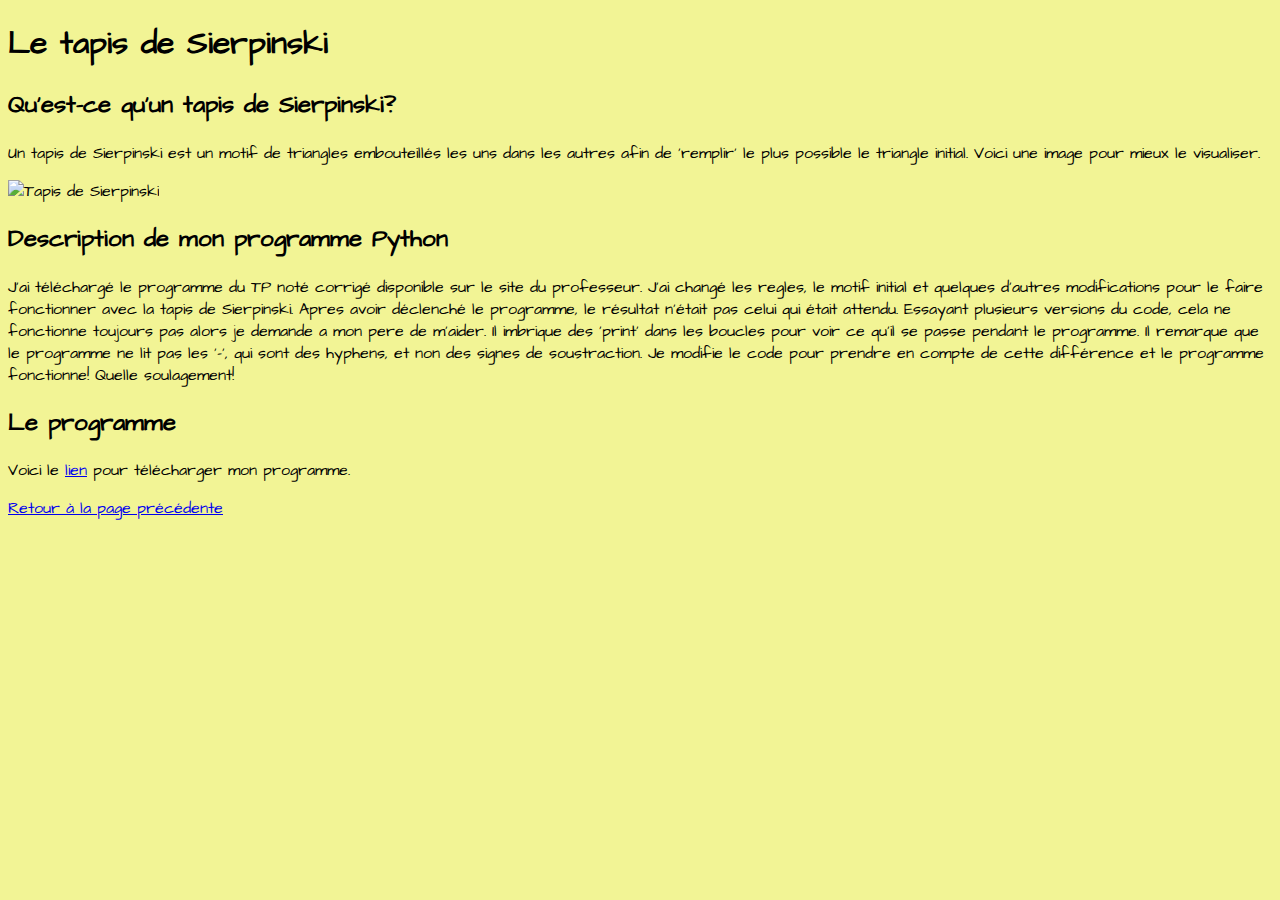
==== projets.html @ 985ae8c0 "Update projets.html" ====
<!DOCTYPE html>
<html>
  <head>
    <meta charset="utf-8">
    <link href="/style.css" rel="stylesheet" type="text/css">
    <link href="https://fonts.googleapis.com/css2?family=Architects+Daughter&display=swap" rel="stylesheet">
    <title> Sierpinski </title>
  </head>
  <body>
    <h1> Le tapis de Sierpinski </h1>
    <h2> Qu'est-ce qu'un tapis de Sierpinski? </h2>
    <p> Un tapis de Sierpinski est un motif de triangles embouteillés les uns dans les autres afin de 'remplir' le plus possible le triangle initial. Voici une image pour mieux le visualiser. </p>
    <img src="https://upload.wikimedia.org/wikipedia/commons/8/80/SierpinskiTriangle.svg" alt="Tapis de Sierpinski" width="200">
    <h2> Description de mon programme Python </h2>
    J'ai téléchargé le programme du TP noté corrigé disponible sur le site du professeur. 
    J'ai changé les regles, le motif initial et quelques d'autres modifications pour le faire fonctionner avec la tapis de Sierpinski. 
    Apres avoir déclenché le programme, le résultat n'était pas celui qui était attendu. Essayant plusieurs versions du code, cela ne fonctionne toujours pas alors je demande a mon pere de m'aider. 
    Il imbrique des 'print' dans les boucles pour voir ce qu'il se passe pendant le programme. Il remarque que le programme ne lit pas les '−', qui sont des hyphens, et non des signes de soustraction.
    Je modifie le code pour prendre en compte de cette différence et le programme fonctionne! Quelle soulagement! <p/>
    <h2> Le programme </h2> 
    <p> Voici le <a href="Lea Sucikova - Programme Sierpinski.py"> lien</a> pour télécharger mon programme. </p>
    <a href="index.html"> Retour à la page précédente </a> 
  </body>  
</html>
---- style.css ----
html {
  background-color: #F2F495;
  font-family: 'Architects Daughter', cursive;
}
p {
  color: black;
  }
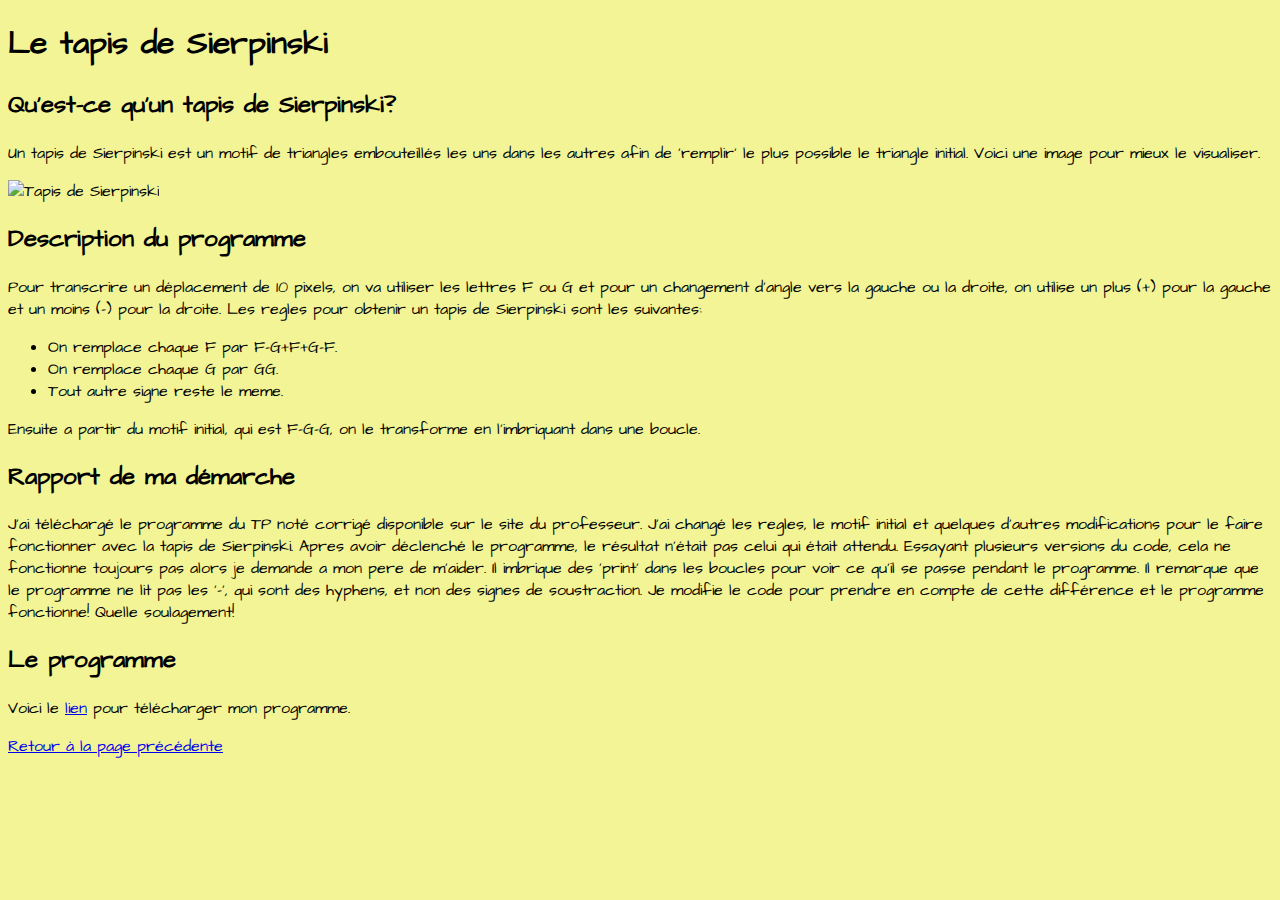
==== commit 8b22bdeb: "Update projets.html" ====
--- a/projets.html
+++ b/projets.html
@@ -11,8 +11,18 @@
     <h2> Qu'est-ce qu'un tapis de Sierpinski? </h2>
     <p> Un tapis de Sierpinski est un motif de triangles embouteillés les uns dans les autres afin de 'remplir' le plus possible le triangle initial. Voici une image pour mieux le visualiser. </p>
     <img src="https://upload.wikimedia.org/wikipedia/commons/8/80/SierpinskiTriangle.svg" alt="Tapis de Sierpinski" width="200">
-    <h2> Description de mon programme Python </h2>
-    J'ai téléchargé le programme du TP noté corrigé disponible sur le site du professeur. 
+    <h2> Description du programme </h2> 
+    <p> Pour transcrire un déplacement de 10 pixels, on va utiliser les lettres F ou G 
+      et pour un changement d'angle vers la gauche ou la droite, on utilise un plus (+) pour la gauche et un moins (-) pour la droite.  
+      Les regles pour obtenir un tapis de Sierpinski sont les suivantes: 
+      <ul>
+        <li> On remplace chaque F par F-G+F+G-F. </li>
+        <li> On remplace chaque G par GG. </li> 
+        <li> Tout autre signe reste le meme. </li>
+    </ul>
+    Ensuite a partir du motif initial, qui est F-G-G, on le transforme en l'imbriquant dans une boucle. </p>
+    <h2> Rapport de ma démarche </h2>
+    <p> J'ai téléchargé le programme du TP noté corrigé disponible sur le site du professeur. 
     J'ai changé les regles, le motif initial et quelques d'autres modifications pour le faire fonctionner avec la tapis de Sierpinski. 
     Apres avoir déclenché le programme, le résultat n'était pas celui qui était attendu. Essayant plusieurs versions du code, cela ne fonctionne toujours pas alors je demande a mon pere de m'aider. 
     Il imbrique des 'print' dans les boucles pour voir ce qu'il se passe pendant le programme. Il remarque que le programme ne lit pas les '−', qui sont des hyphens, et non des signes de soustraction.
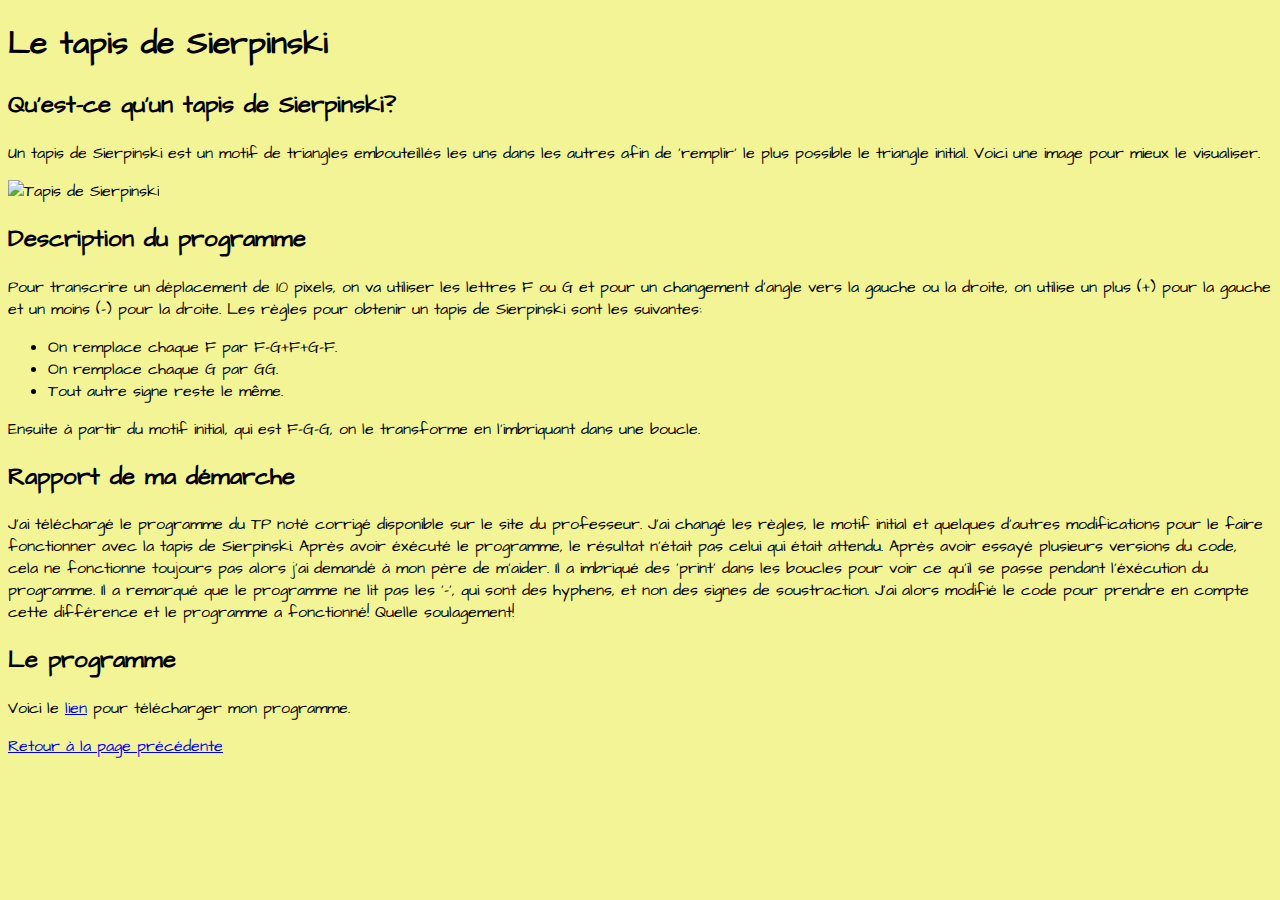
==== commit 8f03373b: "Update projets.html" ====
--- a/projets.html
+++ b/projets.html
@@ -14,19 +14,20 @@
     <h2> Description du programme </h2> 
     <p> Pour transcrire un déplacement de 10 pixels, on va utiliser les lettres F ou G 
       et pour un changement d'angle vers la gauche ou la droite, on utilise un plus (+) pour la gauche et un moins (-) pour la droite.  
-      Les regles pour obtenir un tapis de Sierpinski sont les suivantes: 
+      Les règles pour obtenir un tapis de Sierpinski sont les suivantes: 
       <ul>
         <li> On remplace chaque F par F-G+F+G-F. </li>
         <li> On remplace chaque G par GG. </li> 
-        <li> Tout autre signe reste le meme. </li>
+        <li> Tout autre signe reste le même. </li>
     </ul>
-    Ensuite a partir du motif initial, qui est F-G-G, on le transforme en l'imbriquant dans une boucle. </p>
+    Ensuite à partir du motif initial, qui est F-G-G, on le transforme en l'imbriquant dans une boucle. </p>
     <h2> Rapport de ma démarche </h2>
     <p> J'ai téléchargé le programme du TP noté corrigé disponible sur le site du professeur. 
-    J'ai changé les regles, le motif initial et quelques d'autres modifications pour le faire fonctionner avec la tapis de Sierpinski. 
-    Apres avoir déclenché le programme, le résultat n'était pas celui qui était attendu. Essayant plusieurs versions du code, cela ne fonctionne toujours pas alors je demande a mon pere de m'aider. 
-    Il imbrique des 'print' dans les boucles pour voir ce qu'il se passe pendant le programme. Il remarque que le programme ne lit pas les '−', qui sont des hyphens, et non des signes de soustraction.
-    Je modifie le code pour prendre en compte de cette différence et le programme fonctionne! Quelle soulagement! <p/>
+    J'ai changé les règles, le motif initial et quelques d'autres modifications pour le faire fonctionner avec la tapis de Sierpinski. 
+    Après avoir éxécuté le programme, le résultat n'était pas celui qui était attendu. Après avoir essayé plusieurs versions du code, 
+    cela ne fonctionne toujours pas alors j'ai demandé à mon père de m'aider. 
+    Il a imbriqué des 'print' dans les boucles pour voir ce qu'il se passe pendant l'éxécution du programme. Il a remarqué que le programme ne lit pas les '−', qui sont des hyphens, et non des signes de soustraction.
+    J'ai alors modifié le code pour prendre en compte cette différence et le programme a fonctionné! Quelle soulagement! <p/>
     <h2> Le programme </h2> 
     <p> Voici le <a href="Lea Sucikova - Programme Sierpinski.py"> lien</a> pour télécharger mon programme. </p>
     <a href="index.html"> Retour à la page précédente </a> 
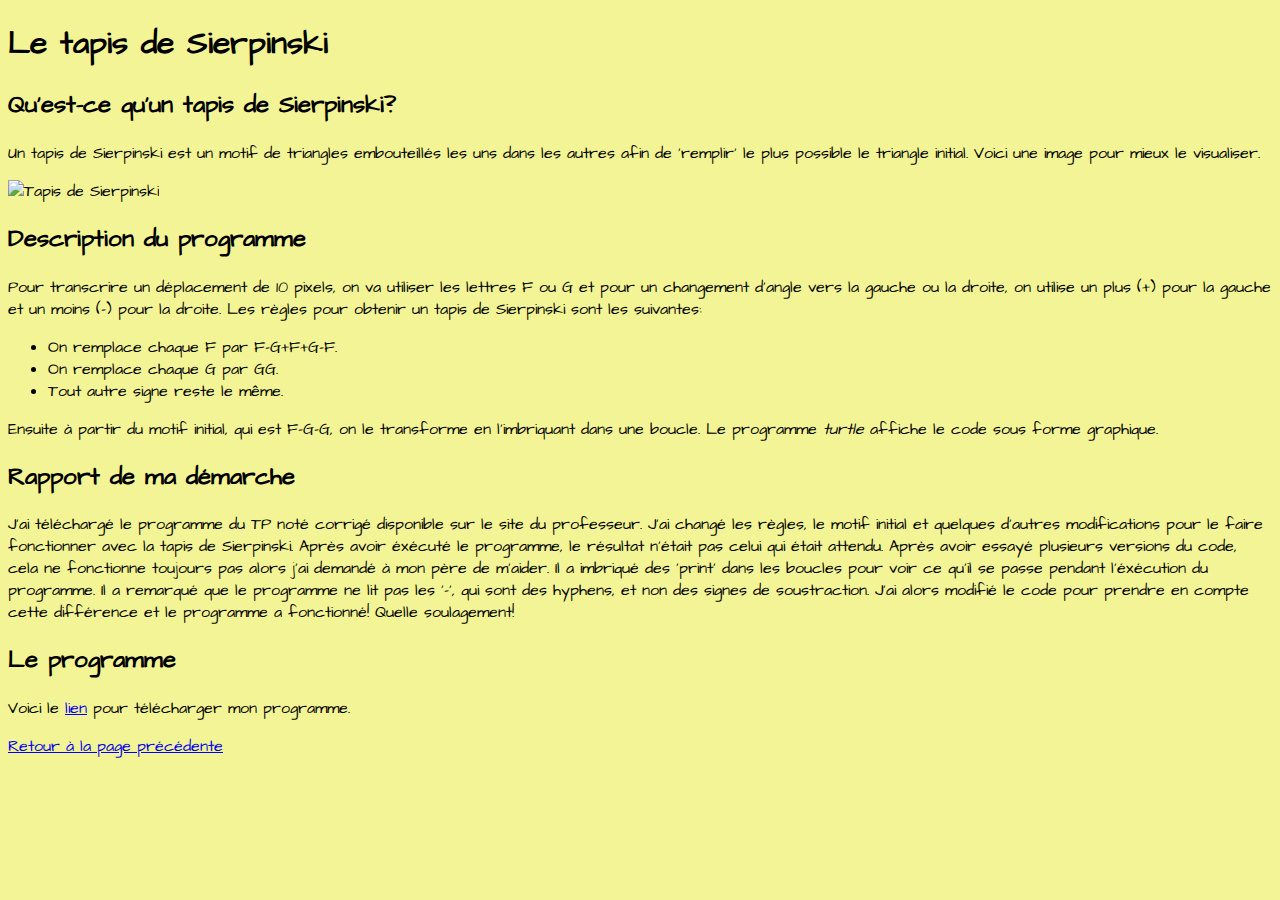
==== commit 159a9f0e: "Update projets.html" ====
--- a/projets.html
+++ b/projets.html
@@ -20,7 +20,7 @@
         <li> On remplace chaque G par GG. </li> 
         <li> Tout autre signe reste le même. </li>
     </ul>
-    Ensuite à partir du motif initial, qui est F-G-G, on le transforme en l'imbriquant dans une boucle. </p>
+    Ensuite à partir du motif initial, qui est F-G-G, on le transforme en l'imbriquant dans une boucle. Le programme <i>turtle</i> affiche le code sous forme graphique. </p>
     <h2> Rapport de ma démarche </h2>
     <p> J'ai téléchargé le programme du TP noté corrigé disponible sur le site du professeur. 
     J'ai changé les règles, le motif initial et quelques d'autres modifications pour le faire fonctionner avec la tapis de Sierpinski. 
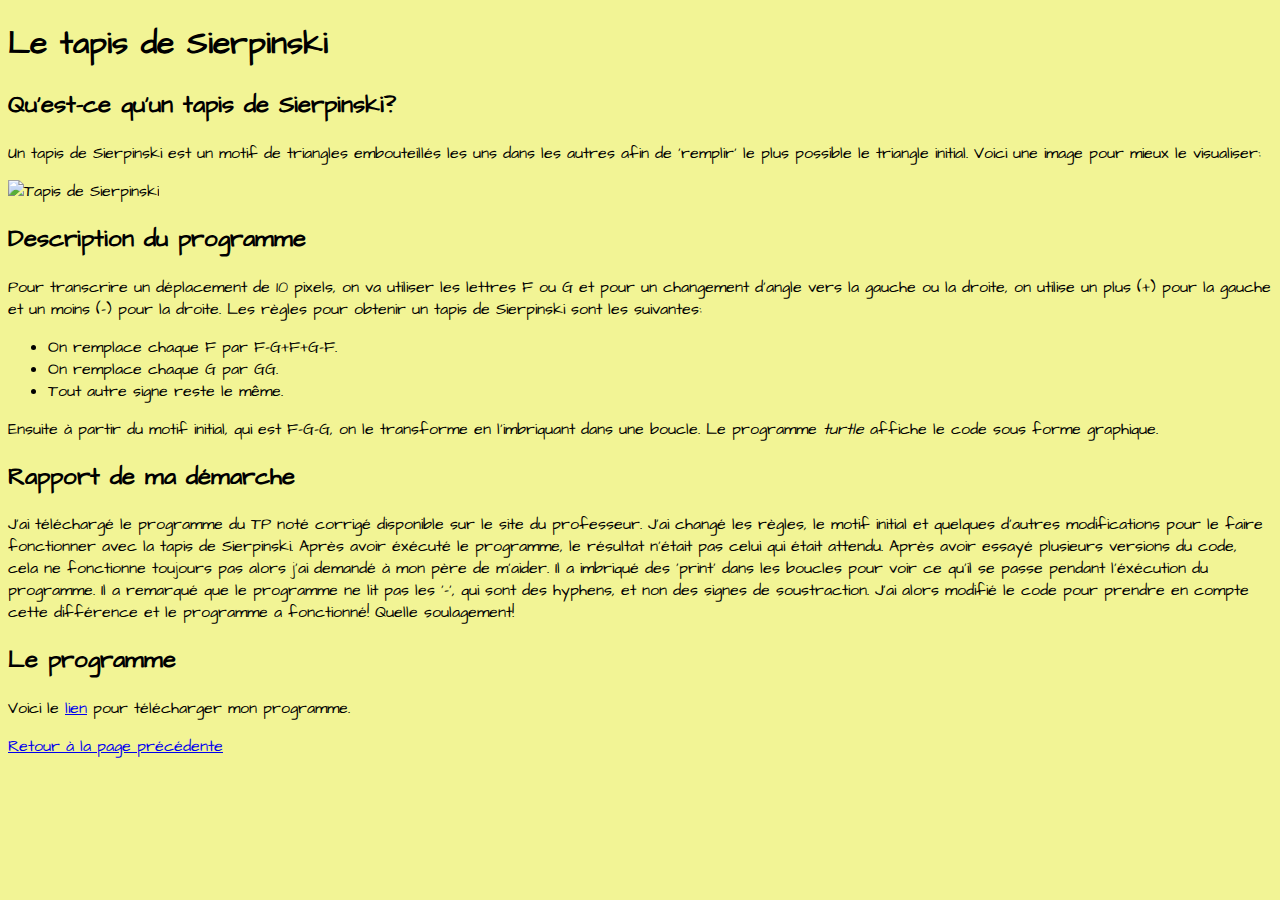
==== commit 16c8e53b: "Update projets.html" ====
--- a/projets.html
+++ b/projets.html
@@ -9,7 +9,7 @@
   <body>
     <h1> Le tapis de Sierpinski </h1>
     <h2> Qu'est-ce qu'un tapis de Sierpinski? </h2>
-    <p> Un tapis de Sierpinski est un motif de triangles embouteillés les uns dans les autres afin de 'remplir' le plus possible le triangle initial. Voici une image pour mieux le visualiser. </p>
+    <p> Un tapis de Sierpinski est un motif de triangles embouteillés les uns dans les autres afin de 'remplir' le plus possible le triangle initial. Voici une image pour mieux le visualiser: </p>
     <img src="https://upload.wikimedia.org/wikipedia/commons/8/80/SierpinskiTriangle.svg" alt="Tapis de Sierpinski" width="200">
     <h2> Description du programme </h2> 
     <p> Pour transcrire un déplacement de 10 pixels, on va utiliser les lettres F ou G 
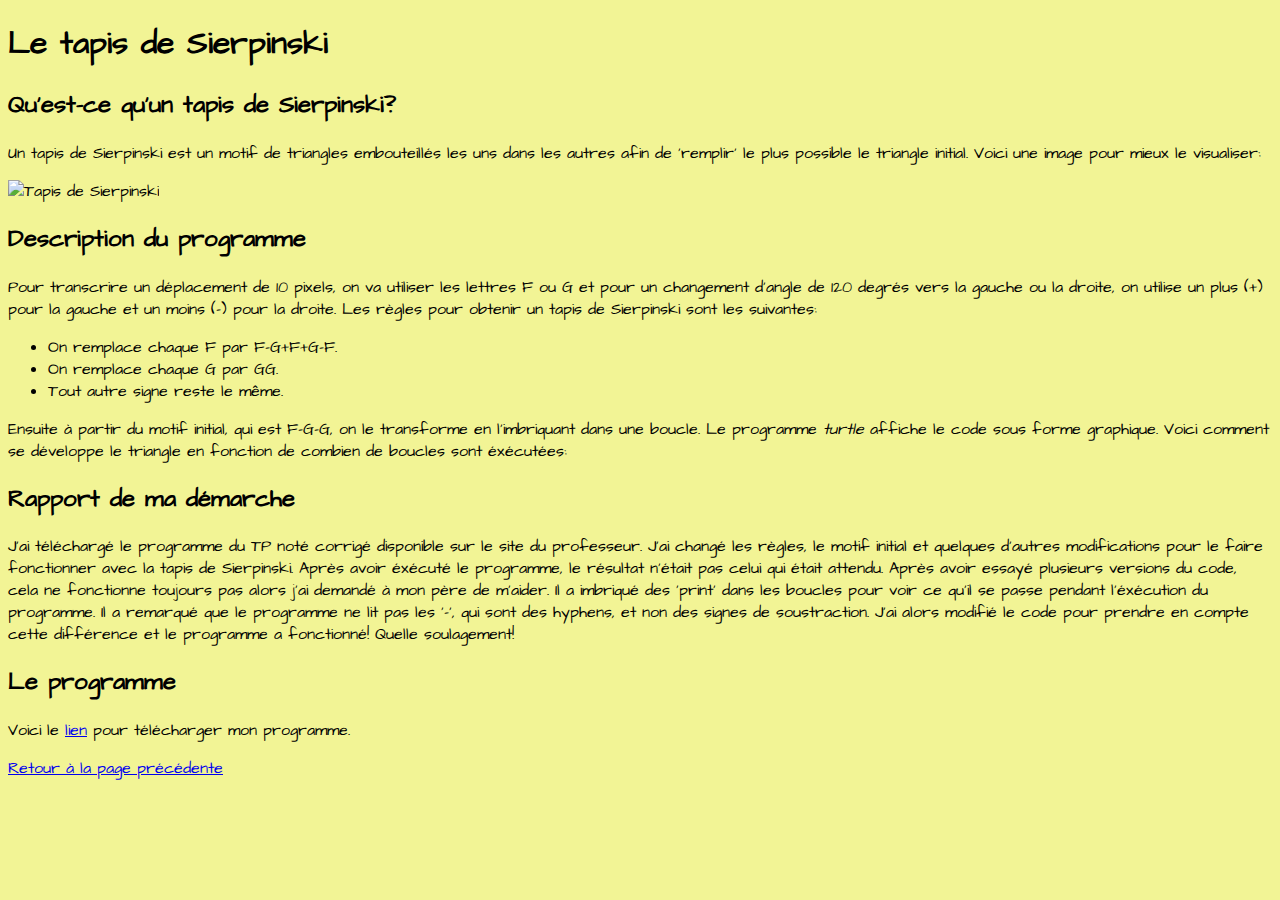
==== commit ac55cba8: "Update projets.html" ====
--- a/projets.html
+++ b/projets.html
@@ -13,14 +13,16 @@
     <img src="https://upload.wikimedia.org/wikipedia/commons/8/80/SierpinskiTriangle.svg" alt="Tapis de Sierpinski" width="200">
     <h2> Description du programme </h2> 
     <p> Pour transcrire un déplacement de 10 pixels, on va utiliser les lettres F ou G 
-      et pour un changement d'angle vers la gauche ou la droite, on utilise un plus (+) pour la gauche et un moins (-) pour la droite.  
+      et pour un changement d'angle de 120 degrés vers la gauche ou la droite, on utilise un plus (+) pour la gauche et un moins (-) pour la droite.  
       Les règles pour obtenir un tapis de Sierpinski sont les suivantes: 
       <ul>
         <li> On remplace chaque F par F-G+F+G-F. </li>
         <li> On remplace chaque G par GG. </li> 
         <li> Tout autre signe reste le même. </li>
     </ul>
-    Ensuite à partir du motif initial, qui est F-G-G, on le transforme en l'imbriquant dans une boucle. Le programme <i>turtle</i> affiche le code sous forme graphique. </p>
+    Ensuite à partir du motif initial, qui est F-G-G, on le transforme en l'imbriquant dans une boucle. Le programme <i>turtle</i> affiche le code sous forme graphique. 
+    Voici comment se développe le triangle en fonction de combien de boucles sont éxécutées:</p>
+    <link href="https://static-01.hindawi.com/articles/aans/volume-2013/560969/figures/560969.fig.001.jpg" alt="The Sierpinski triangle after nth iterations">
     <h2> Rapport de ma démarche </h2>
     <p> J'ai téléchargé le programme du TP noté corrigé disponible sur le site du professeur. 
     J'ai changé les règles, le motif initial et quelques d'autres modifications pour le faire fonctionner avec la tapis de Sierpinski. 
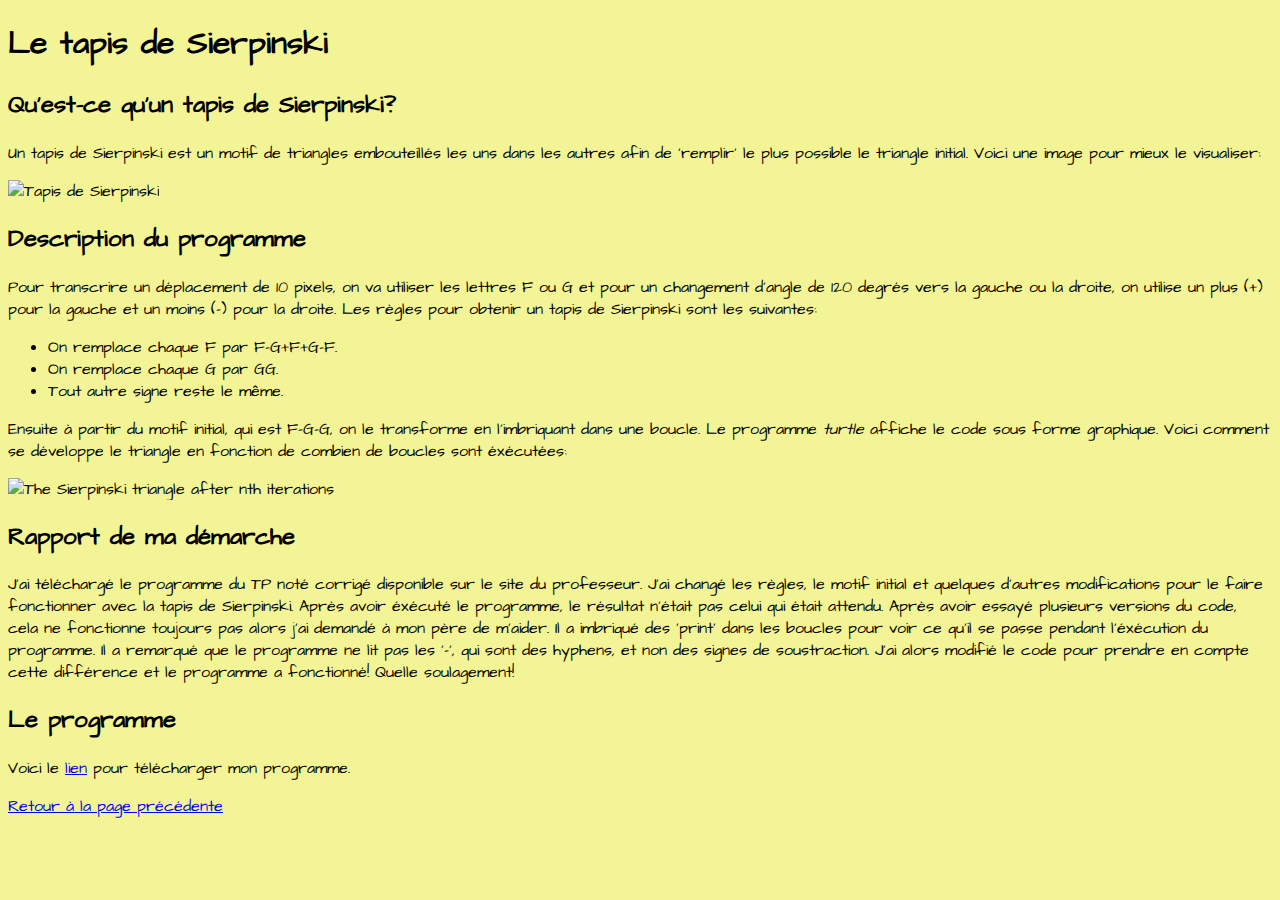
==== commit 833c3bb6: "Update projets.html" ====
--- a/projets.html
+++ b/projets.html
@@ -22,7 +22,7 @@
     </ul>
     Ensuite à partir du motif initial, qui est F-G-G, on le transforme en l'imbriquant dans une boucle. Le programme <i>turtle</i> affiche le code sous forme graphique. 
     Voici comment se développe le triangle en fonction de combien de boucles sont éxécutées:</p>
-    <link href="https://static-01.hindawi.com/articles/aans/volume-2013/560969/figures/560969.fig.001.jpg" alt="The Sierpinski triangle after nth iterations">
+    <img src="https://static-01.hindawi.com/articles/aans/volume-2013/560969/figures/560969.fig.001.jpg" alt="The Sierpinski triangle after nth iterations">
     <h2> Rapport de ma démarche </h2>
     <p> J'ai téléchargé le programme du TP noté corrigé disponible sur le site du professeur. 
     J'ai changé les règles, le motif initial et quelques d'autres modifications pour le faire fonctionner avec la tapis de Sierpinski. 
